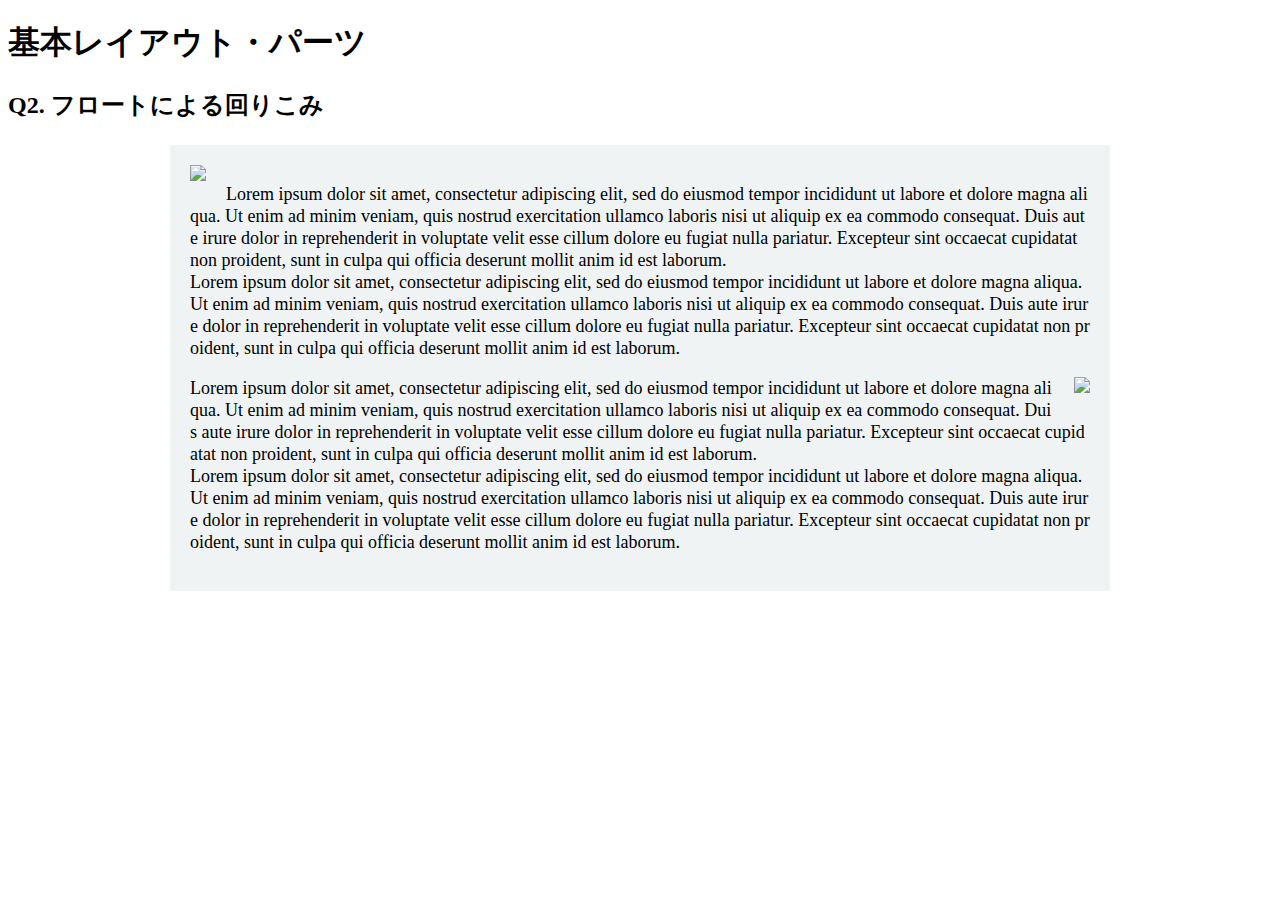
==== layout_parts/q2/index.html @ 88aa3a0f "q2 floatの回り込み解答" ====
<!DOCTYPE html>
<html>
  <head>
    <meta charset="utf-8">
    <meta http-equiv="X-UA-Compatible" content="IE=edge">
    <meta name="viewport" content="width=device-width, initial-scale=1.0, maximum-scale=1.0, user-scalable=no">
    <meta name="format-detection" content="telephone=no">
    <title>基本レイアウト・パーツ</title>
    <link rel="stylesheet" href="http://gizumo-inc.github.io/sample/front-lesson/layout_parts_new/assets/css/reset.css">
    <link rel="stylesheet" href="http://gizumo-inc.github.io/sample/front-lesson/layout_parts_new/assets/css/base.css">
    <link rel="stylesheet" href="css/style.css">
  </head>
  <body>
    <div class="wrapper">
      <h1 class="title">基本レイアウト・パーツ</h1>
      <h2 class="headline">
        <p class="headline__text">Q2. フロートによる回りこみ</p>
      </h2>
      <div class="box">
        <!-- 回答はクラスq2の要素の中に書いてね -->
        <!-- すでについてるクラスにはstyleを指定しない。styleをつける場合は自分で新たにクラスをつけること -->
        <div class="q2">
          <div class="out_box">
            <img class="sea_light" src="http://gizumo-inc.github.io/sample/front-lesson/layout_parts_new/assets/img/q2/thumb_1.jpg">
            <p class="text_box">
              Lorem ipsum dolor sit amet, consectetur adipiscing elit, sed do eiusmod tempor incididunt ut labore et dolore magna aliqua. Ut enim ad minim veniam, quis nostrud exercitation ullamco laboris nisi ut aliquip ex ea commodo consequat. Duis aute irure dolor in reprehenderit in voluptate velit esse cillum dolore eu fugiat nulla pariatur. Excepteur sint occaecat cupidatat non proident, sunt in culpa qui officia deserunt mollit anim id est laborum.<br>
              Lorem ipsum dolor sit amet, consectetur adipiscing elit, sed do eiusmod tempor incididunt ut labore et dolore magna aliqua. Ut enim ad minim veniam, quis nostrud exercitation ullamco laboris nisi ut aliquip ex ea commodo consequat. Duis aute irure dolor in reprehenderit in voluptate velit esse cillum dolore eu fugiat nulla pariatur. Excepteur sint occaecat cupidatat non proident, sunt in culpa qui officia deserunt mollit anim id est laborum.
            </p>
            <img class="neon_light" src="http://gizumo-inc.github.io/sample/front-lesson/layout_parts_new/assets/img/q2/thumb_2.jpg">
            <p class="text_box">
              Lorem ipsum dolor sit amet, consectetur adipiscing elit, sed do eiusmod tempor incididunt ut labore et dolore magna aliqua. Ut enim ad minim veniam, quis nostrud exercitation ullamco laboris nisi ut aliquip ex ea commodo consequat. Duis aute irure dolor in reprehenderit in voluptate velit esse cillum dolore eu fugiat nulla pariatur. Excepteur sint occaecat cupidatat non proident, sunt in culpa qui officia deserunt mollit anim id est laborum.<br>
              Lorem ipsum dolor sit amet, consectetur adipiscing elit, sed do eiusmod tempor incididunt ut labore et dolore magna aliqua. Ut enim ad minim veniam, quis nostrud exercitation ullamco laboris nisi ut aliquip ex ea commodo consequat. Duis aute irure dolor in reprehenderit in voluptate velit esse cillum dolore eu fugiat nulla pariatur. Excepteur sint occaecat cupidatat non proident, sunt in culpa qui officia deserunt mollit anim id est laborum.
            </p>
          </div>
        </div>
        <!-- 回答はクラスq2の要素の中に書いてね -->
      </div>
    </div>
  </body>
</html>
---- layout_parts/q2/css/style.css ----
@charset "UTF-8";

/* 回答はここに書いてね */
.out_box {
  background-color: #eff3f4;
  width: 940px;
  margin: 0 auto;
  padding: 20px;
  box-sizing: border-box;
}

.text_box {
  font-size: 18px;
  line-height: 22px;
  word-break: break-all;
}

.sea_light {
  float: left;
  margin: 0 20px 10px 0;
}

.neon_light {
  float: right;
  margin: 0 0 10px 20px;
}
/* 回答はここに書いてね */
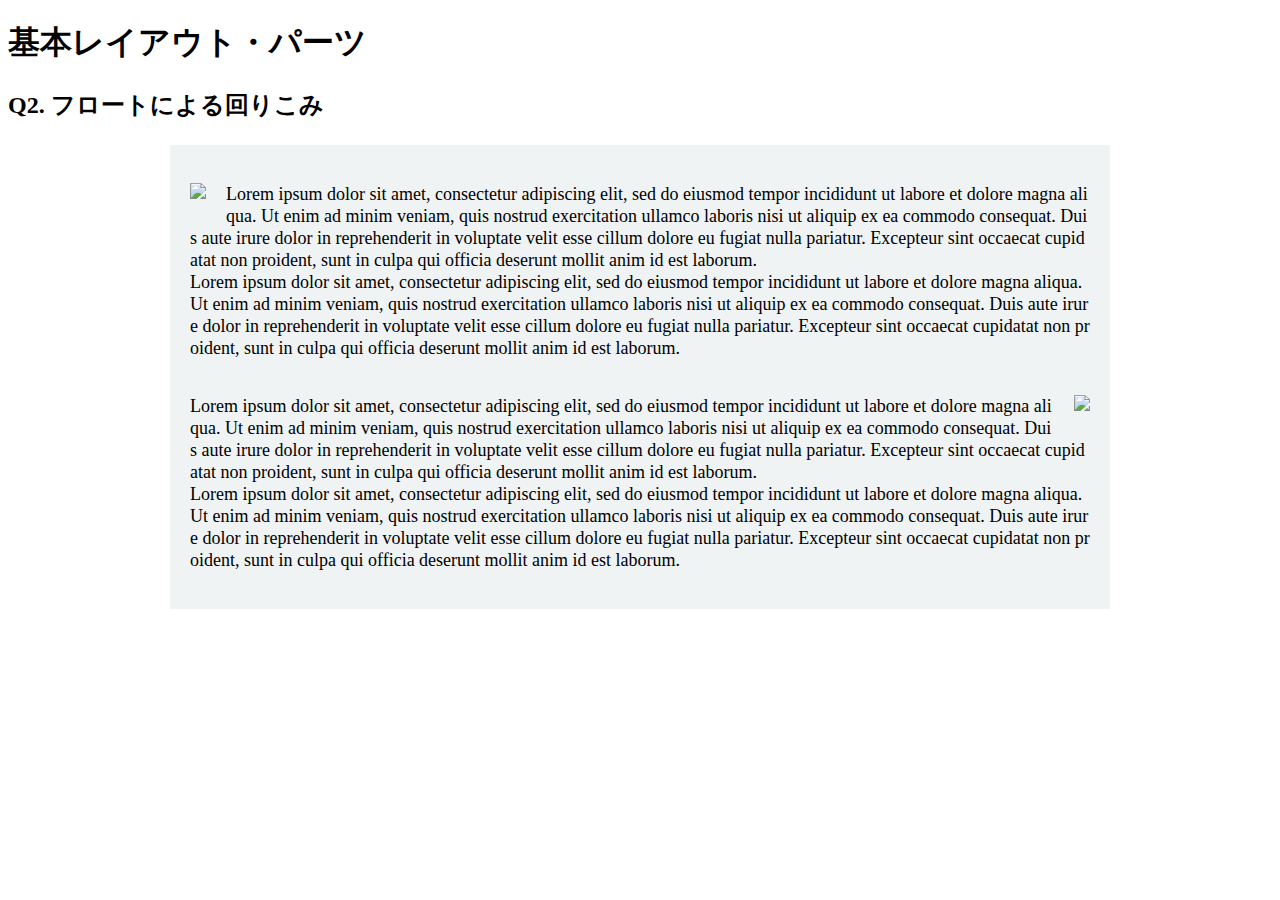
==== commit 42118b2c: "基本レイアウト・パーツq2の解答修正" ====
--- a/layout_parts/q2/index.html
+++ b/layout_parts/q2/index.html
@@ -21,16 +21,20 @@
         <!-- すでについてるクラスにはstyleを指定しない。styleをつける場合は自分で新たにクラスをつけること -->
         <div class="q2">
           <div class="out_box">
-            <img class="sea_light" src="http://gizumo-inc.github.io/sample/front-lesson/layout_parts_new/assets/img/q2/thumb_1.jpg">
-            <p class="text_box">
-              Lorem ipsum dolor sit amet, consectetur adipiscing elit, sed do eiusmod tempor incididunt ut labore et dolore magna aliqua. Ut enim ad minim veniam, quis nostrud exercitation ullamco laboris nisi ut aliquip ex ea commodo consequat. Duis aute irure dolor in reprehenderit in voluptate velit esse cillum dolore eu fugiat nulla pariatur. Excepteur sint occaecat cupidatat non proident, sunt in culpa qui officia deserunt mollit anim id est laborum.<br>
-              Lorem ipsum dolor sit amet, consectetur adipiscing elit, sed do eiusmod tempor incididunt ut labore et dolore magna aliqua. Ut enim ad minim veniam, quis nostrud exercitation ullamco laboris nisi ut aliquip ex ea commodo consequat. Duis aute irure dolor in reprehenderit in voluptate velit esse cillum dolore eu fugiat nulla pariatur. Excepteur sint occaecat cupidatat non proident, sunt in culpa qui officia deserunt mollit anim id est laborum.
-            </p>
-            <img class="neon_light" src="http://gizumo-inc.github.io/sample/front-lesson/layout_parts_new/assets/img/q2/thumb_2.jpg">
-            <p class="text_box">
-              Lorem ipsum dolor sit amet, consectetur adipiscing elit, sed do eiusmod tempor incididunt ut labore et dolore magna aliqua. Ut enim ad minim veniam, quis nostrud exercitation ullamco laboris nisi ut aliquip ex ea commodo consequat. Duis aute irure dolor in reprehenderit in voluptate velit esse cillum dolore eu fugiat nulla pariatur. Excepteur sint occaecat cupidatat non proident, sunt in culpa qui officia deserunt mollit anim id est laborum.<br>
-              Lorem ipsum dolor sit amet, consectetur adipiscing elit, sed do eiusmod tempor incididunt ut labore et dolore magna aliqua. Ut enim ad minim veniam, quis nostrud exercitation ullamco laboris nisi ut aliquip ex ea commodo consequat. Duis aute irure dolor in reprehenderit in voluptate velit esse cillum dolore eu fugiat nulla pariatur. Excepteur sint occaecat cupidatat non proident, sunt in culpa qui officia deserunt mollit anim id est laborum.
-            </p>
+            <div class="clearfix">
+              <img class="sea_light" src="http://gizumo-inc.github.io/sample/front-lesson/layout_parts_new/assets/img/q2/thumb_1.jpg">
+              <p class="text_box">
+                Lorem ipsum dolor sit amet, consectetur adipiscing elit, sed do eiusmod tempor incididunt ut labore et dolore magna aliqua. Ut enim ad minim veniam, quis nostrud exercitation ullamco laboris nisi ut aliquip ex ea commodo consequat. Duis aute irure dolor in reprehenderit in voluptate velit esse cillum dolore eu fugiat nulla pariatur. Excepteur sint occaecat cupidatat non proident, sunt in culpa qui officia deserunt mollit anim id est laborum.<br>
+                Lorem ipsum dolor sit amet, consectetur adipiscing elit, sed do eiusmod tempor incididunt ut labore et dolore magna aliqua. Ut enim ad minim veniam, quis nostrud exercitation ullamco laboris nisi ut aliquip ex ea commodo consequat. Duis aute irure dolor in reprehenderit in voluptate velit esse cillum dolore eu fugiat nulla pariatur. Excepteur sint occaecat cupidatat non proident, sunt in culpa qui officia deserunt mollit anim id est laborum.
+              </p>
+            </div>
+            <div class="clearfix">
+              <img class="neon_light" src="http://gizumo-inc.github.io/sample/front-lesson/layout_parts_new/assets/img/q2/thumb_2.jpg">
+              <p class="text_box">
+                Lorem ipsum dolor sit amet, consectetur adipiscing elit, sed do eiusmod tempor incididunt ut labore et dolore magna aliqua. Ut enim ad minim veniam, quis nostrud exercitation ullamco laboris nisi ut aliquip ex ea commodo consequat. Duis aute irure dolor in reprehenderit in voluptate velit esse cillum dolore eu fugiat nulla pariatur. Excepteur sint occaecat cupidatat non proident, sunt in culpa qui officia deserunt mollit anim id est laborum.<br>
+                Lorem ipsum dolor sit amet, consectetur adipiscing elit, sed do eiusmod tempor incididunt ut labore et dolore magna aliqua. Ut enim ad minim veniam, quis nostrud exercitation ullamco laboris nisi ut aliquip ex ea commodo consequat. Duis aute irure dolor in reprehenderit in voluptate velit esse cillum dolore eu fugiat nulla pariatur. Excepteur sint occaecat cupidatat non proident, sunt in culpa qui officia deserunt mollit anim id est laborum.
+              </p>
+            </div>
           </div>
         </div>
         <!-- 回答はクラスq2の要素の中に書いてね -->
--- a/layout_parts/q2/css/style.css
+++ b/layout_parts/q2/css/style.css
@@ -7,6 +7,12 @@
   margin: 0 auto;
   padding: 20px;
   box-sizing: border-box;
+}
+
+.clearfix::after {
+  display: block;
+  content: "";
+  clear: both;
 }
 
 .text_box {
